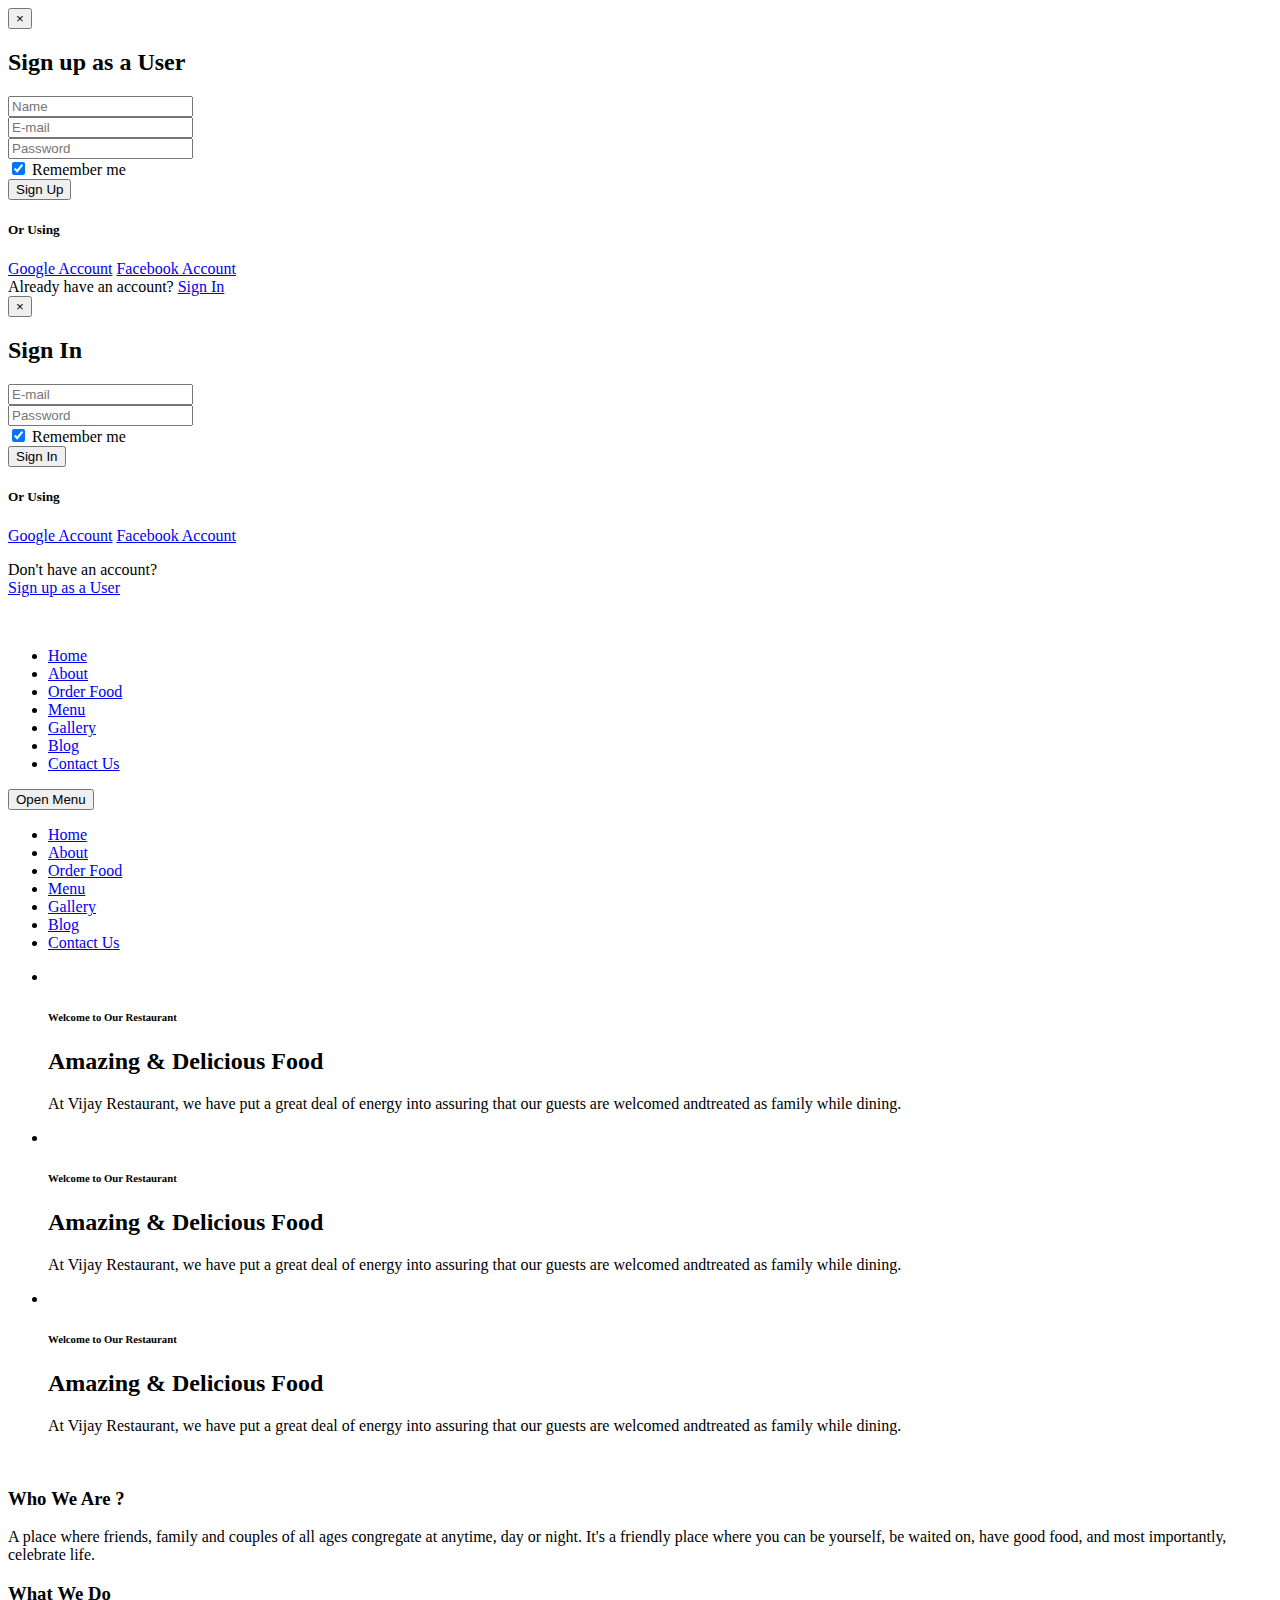
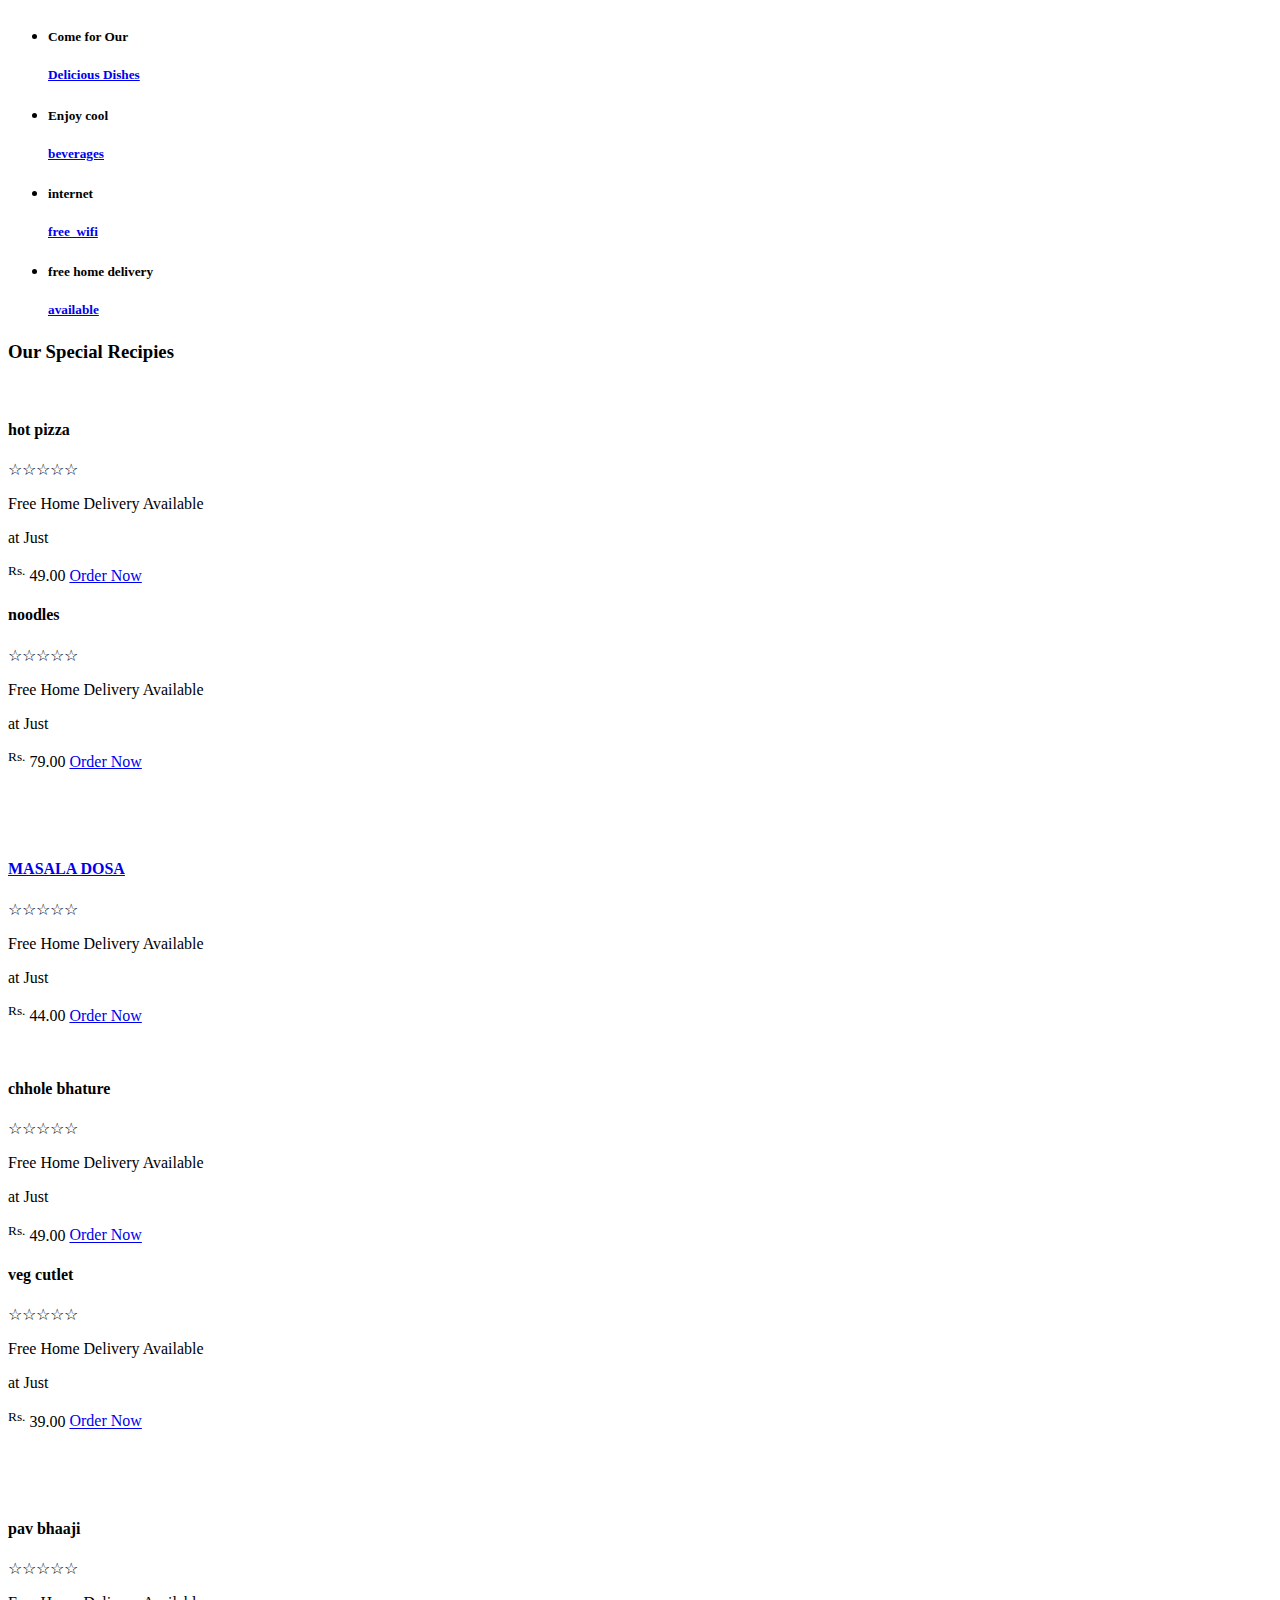
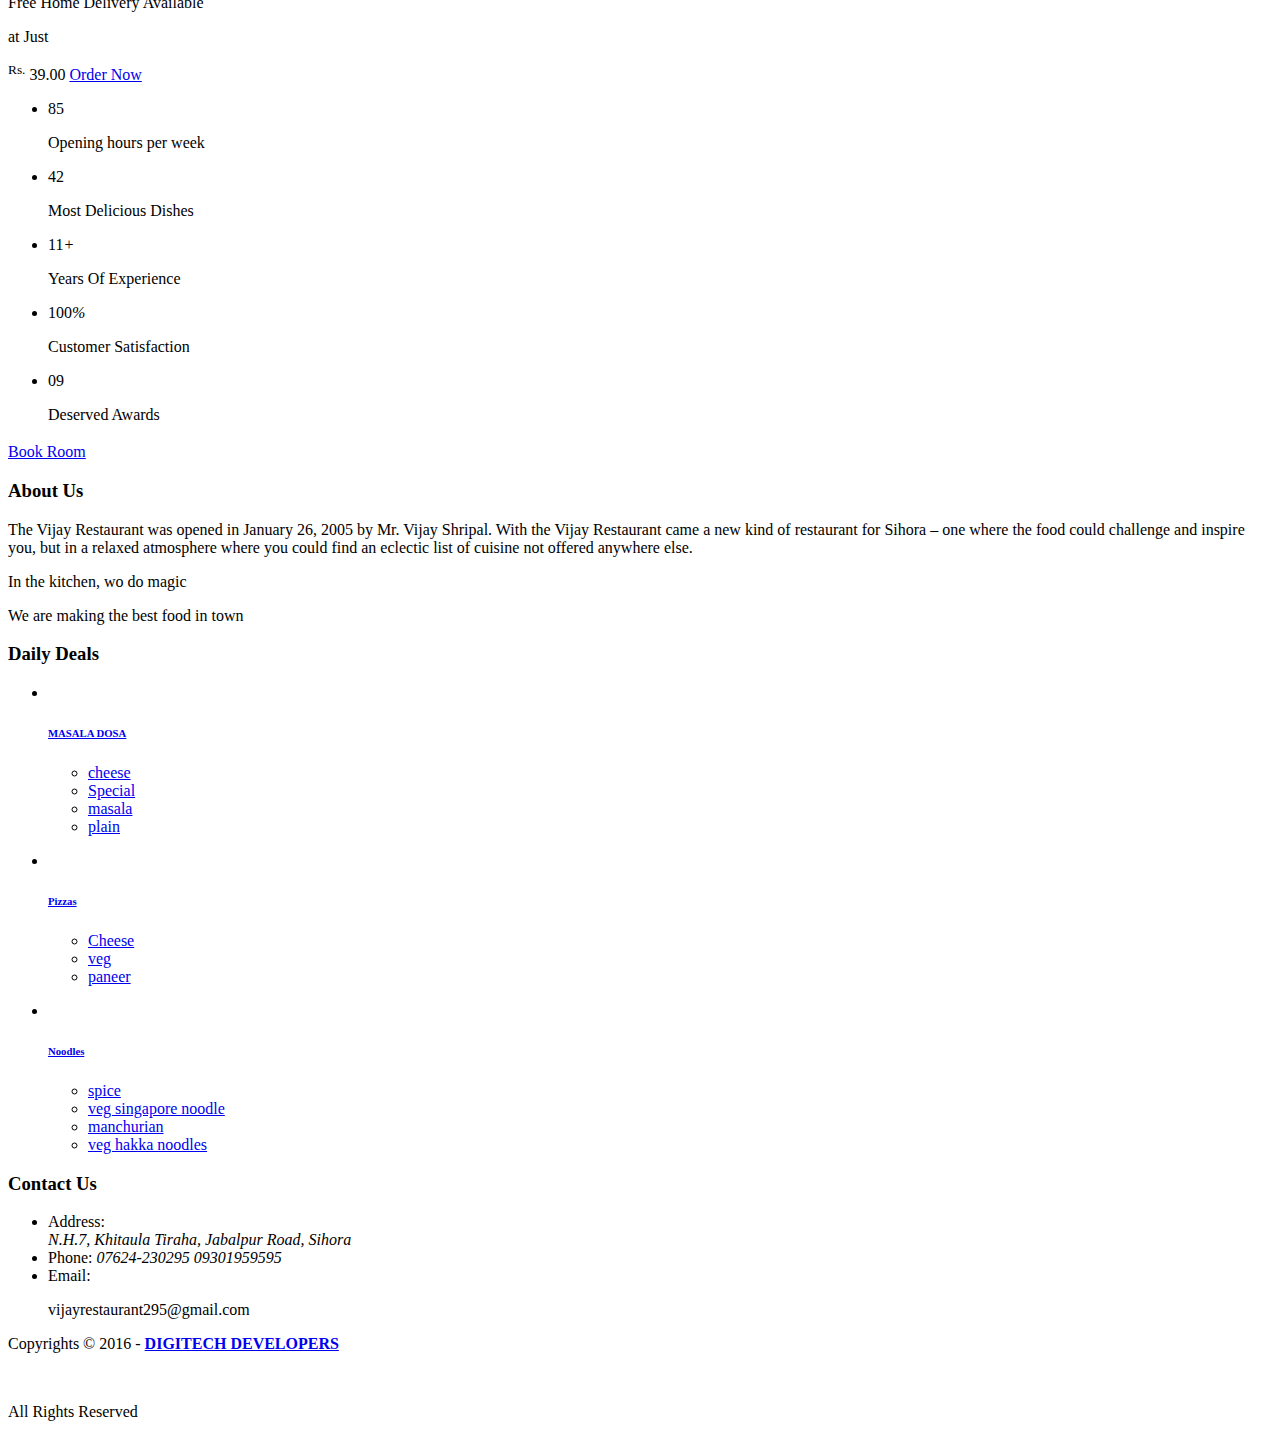
==== index.html @ c56034e5 "Update index.html" ====
<!DOCTYPE html>
<html lang="en">
	
<head>
	<meta charset="utf-8">
	<meta http-equiv="X-UA-Compatible" content="IE=edge">
	<meta name="viewport" content="width=device-width, initial-scale=1">

	<title>Vijay Restaurant</title>

	<!-- Bootstrap core CSS -->
	<link href="css/bootstrap.min.css" rel="stylesheet">
	<!-- Typography CSS -->
	<link href="css/typography.css" rel="stylesheet">
	<!-- Shortcodes CSS -->
	<link href="css/shortcodes.css" rel="stylesheet">
	<!-- Widget CSS -->
	<link href="css/widget.css" rel="stylesheet">
	<!-- Date Picker CSS -->
	<link href="css/datepicker.css" rel="stylesheet">
	<link href="css/jquery.timepicker.css" rel="stylesheet">
	<!-- SVG StyleSheet CSS -->
	<link href="svg/style.css" rel="stylesheet">
	<!-- Font Awesome StyleSheet CSS -->
	<link href="css/font-awesome.min.css" rel="stylesheet">
	<!-- Bx-Slider StyleSheet CSS -->
	<link href="css/jquery.bxslider.css" rel="stylesheet">
	<!-- Owl Carousel CSS -->
	<link href="css/owl.carousel.css" rel="stylesheet">
	<!-- Pretty Photo CSS -->
	<link href="css/prettyPhoto.css" rel="stylesheet">
	<!-- DL Menu CSS -->
	<link href="js/dl-menu/component.css" rel="stylesheet">
	<!-- Slectric CSS -->
	<link href="css/selectric.css" rel="stylesheet">
	<!-- Custom Main StyleSheet CSS -->
	<link href="style.css" rel="stylesheet">
	<!-- Color CSS -->
	<link href="css/color.css" rel="stylesheet">
	<!-- Responcive CSS -->
    <link href="css/responsive.css" rel="stylesheet">

</head>

<body>
	<!--KF KODE WRAPPER WRAP START-->
    <div class="kode_wrapper">
	    <!-- register Modal -->
	    <div class="modal fade" id="reg-box" tabindex="-1" role="dialog">
	        <div class="modal-dialog">
	        	<button type="button" class="close" data-dismiss="modal" aria-label="Close"><span aria-hidden="true">&times;</span></button>
	            <div class="modal-content">
	            	<!--SIGNIN AS USER START-->
	                <div class="user-box">
	                	<h2>Sign up as a User</h2>
	                    <!--FORM FIELD START-->
	                    <div class="form">
	                        <div class="input-container">
	                            <input type="text" placeholder="Name">
	                            <i class="fa fa-user"></i>
	                        </div>
	                        <div class="input-container">
	                            <input type="text" placeholder="E-mail">
	                            <i class="fa fa-envelope-o"></i>
	                        </div>
	                        <div class="input-container">
	                            <input type="password" placeholder="Password">
	                            <i class="fa fa-unlock"></i>
	                        </div>
	                        <div class="input-container">
	                            <label>
	                                <span class="radio">
	                                    <input type="checkbox" name="foo" value="1" checked>
	                                    <span class="radio-value" aria-hidden="true"></span>
	                                </span>
	                                <span>Remember me</span>
	                            </label>
	                        </div>
	                        <div class="input-container">
	                            <button class="btn-style">Sign Up</button>
	                        </div>
	                    </div>
	                    <!--FORM FIELD END-->
	                    <!--OPTION START-->
	                    <div class="option">
	                        <h5>Or Using</h5>
	                    </div>
	                    <!--OPTION END-->
	                    <!--OPTION START-->
	                    <div class="social-login">
	                        <a href="extra-images/recipie-1.jpg" class="google"><i class="fa fa-google-plus"></i>Google Account</a>
	                        <a href="extra-images/recipie-1.jpg" class="facebook"><i class="fa fa-facebook"></i>Facebook Account</a>
	                    </div>
	                    <!--OPTION END-->
	                </div>
	                <!--SIGNIN AS USER END-->
	                <div class="user-box-footer">
	                    Already have an account? <a href="extra-images/recipie-1.jpg">Sign In</a>
	                </div>
	                <div class="clearfix"></div>
	            </div>
	            <div class="clearfix"></div>
	        </div>
	    </div>
	    <!-- register Modal end-->
	    
	    <!-- SIGNIN MODEL START -->
	    <div class="modal fade" id="signin-box" tabindex="-1" role="dialog">
	        <div class="modal-dialog">
	        	<button type="button" class="close" data-dismiss="modal" aria-label="Close"><span aria-hidden="true">&times;</span></button>
	            <div class="modal-content">
	                <div class="user-box">
	                    <h2>Sign In</h2>
	                    <!--FORM FIELD START-->
	                    <div class="form">
	                        <div class="input-container">
	                            <input type="text" placeholder="E-mail">
	                            <i class="fa fa-envelope-o"></i>
	                        </div>
	                        <div class="input-container">
	                            <input type="password" placeholder="Password">
	                            <i class="fa fa-unlock"></i>
	                        </div>
	                        <div class="input-container">
	                            <label>
	                                <span class="radio">
	                                    <input type="checkbox" name="foo" value="1" checked>
	                                    <span class="radio-value" aria-hidden="true"></span>
	                                </span>
	                                <span>Remember me</span>
	                            </label>
	                        </div>
	                        <div class="input-container">
	                            <button class="btn-style">Sign In</button>
	                        </div>
	                    </div>
	                    <!--FORM FIELD END-->
	                    <!--OPTION START-->
	                    <div class="option">
	                        <h5>Or Using</h5>
	                    </div>
	                    <!--OPTION END-->
	                    <!--OPTION START-->
	                    <div class="social-login">
	                        <a href="extra-images/recipie-1.jpg" class="google"><i class="fa fa-google-plus"></i>Google Account</a>
	                        <a href="extra-images/recipie-1.jpg" class="facebook"><i class="fa fa-facebook"></i>Facebook Account</a>
	                    </div>
	                    <!--OPTION END-->
	                
	                </div>
	                <div class="user-box-footer">
	                    <p>Don't have an account?<br><a href="extra-images/recipie-1.jpg">Sign up as a User</a></p>
	                </div>
	                <div class="clearfix"></div>
	            </div>
	            <div class="clearfix"></div>
	        </div>
	    </div>
	    <!-- SIGNIN MODEL END -->

		<!--HEADER START-->
    	<header>
    		<!--TOP BAR START-->
            <!--TOP BAR END-->
            <div class="container">
            	<!--LOGO START-->
            	<div class="kode-logo">
                	<a href="http://vijayrestaurent.com"><img src="extra-images/logo-main.png" alt=""/></a>
                </div>
                <!--LOGO END-->
                <!--Navigation Wrap Start-->
                <div class="kode_navigation_outr_wrap">       
                    <!--Navigation Wrap Start-->
                    <div class="kode_ui_element nav">
                        <!--Navigation Wrap Start-->
                        <div class="kode_menu">
                            <ul>
                                <li class="active"><a href="index.html">Home</a>
                                </li>
                                <li><a href="about-us.html">About</a></li>
                                <li><a href="our-menu.html">Order Food</a>
                                </li>
                                <li><a href="reservation.html">Menu</a>
                                	
                                </li>
                                <li><a href="messoner-gallery2.html">Gallery</a>
                                	
                                </li>
                                <li><a href="http://vijayrestaurant.blogspot.in/">Blog</a>
	                               
                                </li>
                                <li><a href="contact-us.html">Contact Us</a></li>
                            </ul>
                        </div>
                        <!--Navigation Wrap End-->
                        <!--DL Menu Start-->
                        <div id="kode-responsive-navigation" class="dl-menuwrapper">
                            <button class="dl-trigger">Open Menu</button>
                            <ul class="dl-menu">
                                <li class="active"><a href="index.html">Home</a>
                                	
                                </li>
                                <li><a href="about-us.html">About</a></li>
                                <li class="menu-item kode-parent-menu"><a href="our-menu.html">Order Food</a>
                                   
                                </li>
                                <li class="menu-item kode-parent-menu"><a href="reservation.html">Menu</a>
                                 
                                </li>
                                <li class="menu-item kode-parent-menu"><a href="messoner-gallery2.html">Gallery</a>
                                    
                                </li>
                                <li class="menu-item kode-parent-menu"><a href="http://www.vijayrestaurant.blogspot.in">Blog</a>
                                  
                                </li>
                                <li><a href="contact-us.html">Contact Us</a></li>
                            </ul>
                        </div>
                        <!--DL Menu END-->
                    </div>
                    <!--Navigation Wrap End-->
                </div>
                <!--Navigation Wrap End-->
            </div>
		</header>
		<!--HEADER END-->
		<!--HOME PAGE BANNER START-->
		<div class="kode-home-banner">
			<ul class="bxslider">
                <li>
                    <img src="extra-images/banner-2.jpg" alt=""/>
                    <div class="kode_caption">
                        <h6>Welcome to Our Restaurant</h6>
                        <h2>Amazing & Delicious Food</h2>
                        <p>At Vijay Restaurant, we have put a great deal <span> of energy into assuring that our guests are welcomed and</span><span>treated as family while dining.</span></p>
                    </div>
                </li>
                <li>
                    <img src="extra-images/banner-1.jpg" alt=""/>
                    <div class="kode_caption">
                        <h6>Welcome to Our Restaurant</h6>
                        <h2>Amazing & Delicious Food</h2>
                        <p>At Vijay Restaurant, we have put a great deal <span>of energy into assuring that our guests are welcomed and</span><span>treated as family while dining.</span></p>
                    </div>
                </li>
                <li>
                    <img src="extra-images/banner-12.jpg" alt=""/>
                    <div class="kode_caption">
                        <h6>Welcome to Our Restaurant</h6>
                        <h2>Amazing & Delicious Food</h2>
                        <p>At Vijay Restaurant, we have put a great deal <span>of energy into assuring that our guests are welcomed and</span><span>treated as family while dining.</span></p>
                    </div>
                </li>
              
            </ul>
		</div>
		<!--HOME PAGE BANNER END-->


		<div class="kf_content_wrap">
			<!--WE ARE SECTION START-->
			<section class="we-are-bg">
				<div class="container">
					<!--WE ARE WRAP START-->
					<div class="kode-we-are-wrap ">
						<div class="thumb">
							<figure>
								<img src="extra-images/we-are.png" alt=""/>
							</figure>
						</div>
						<div class="text">
							<div class="kode-food-hdg-5 mgn-adj">
								<h3>Who <b>We Are ?</b></h3>
							</div>
							<p>A place where friends, family and couples of all ages congregate at anytime, day or night. It's a friendly place where you can be yourself, be waited on, have good food, and most importantly, celebrate life.
</p>

							<div class="kode-food-hdg-5">
								<h3>What <b>We Do</b></h3>
							</div>
							<!--FOOD META START-->
							<ul class="kode-food-meta">
								<li>
									<i class="icon-food"></i>
									<div class="kode-link-hd">
										<h5>Come for Our</h5>
										<h5><a href="extra-images/recipie-1.jpg">Delicious Dishes</a></h5>
									</div>
								</li>
								<li>
									<i class="icon-drink-1"></i>
									<div class="kode-link-hd">
									  <h5>Enjoy cool </h5>
									  <h5><a href="extra-images/recipie-1.jpg">beverages</a></h5>
									</div>
								</li>
								<li>
                                
                                
                                
									<i class="icon-food"></i>
									<div class="kode-link-hd">
									  <h5>internet</h5>
									  <h5><a href="extra-images/recipie-1.jpg">free &nbsp;wifi</a></h5>
									</div>
								</li>
								<li>
									<i class="icon-food"></i>
									<div class="kode-link-hd">
									  <h5>free home delivery</h5>
									  <h5><a href="extra-images/recipie-1.jpg">available</a></h5>
									</div>
								</li>
							</ul>
							<!--FOOD META END-->
						</div>
					</div>
					<!--WE ARE WRAP END-->
				</div>
			</section>
			<!--WE ARE SECTION END-->
			<!--SPECIAL RECIPIES SECTION START-->
			<section class="kode-sp-recipies-bg">
					<!--HEADING 4 START-->
					<!--HEADING 4 START-->
					<div class="kode-food-hdg-4">
						<h3>Our <b>Special Recipies</b></h3>
					</div>
					<!--HEADING 4 END-->
					<div class="kode-sp-recipies">
						<div class="container">
							<!--RECIPIES DES START-->
							<div class="kode-recipies-des">
								<figure>
									<a data-rel="prettyPhoto[]"  href="extra-images/recipie-1.jpg"><img src="extra-images/recipie-1.jpg" alt=""/></a>
								</figure>
								<div class="text">
									<i class="icon-food-2"></i>
									<h4>hot pizza</h4>
									<div class="rating">
										<span>☆</span><span>☆</span><span>☆</span><span>☆</span><span>☆</span>
									</div>
																		<p>Free Home Delivery Available</p>
									<p> at Just </p>

									<span><sup>Rs.</sup> 49.00</span>&nbsp;<a class="kode_link_2" href="Order food form/form1.html">Order Now</a></div>
							</div>
							<!--RECIPIES DES END-->
							<!--RECIPIES DES START-->
							<div class="kode-recipies-des">
								<div class="text">
									<i class="icon-food-2"></i>
									<h4>noodles</h4>
									<div class="rating">
										<span>☆</span><span>☆</span><span>☆</span><span>☆</span><span>☆</span>
									</div>
																		<p>Free Home Delivery Available</p>
									<p> at Just </p>

									<span><sup>Rs.</sup> 79.00</span>&nbsp;<a class="kode_link_2" href="Order food form/form1.html">Order Now</a></div>
								<figure>
									<a href="extra-images/recipie-1.jpg"><img src="extra-images/recipie-2.jpg" alt=""/></a>
								</figure>
							</div>
							<!--RECIPIES DES END-->
							<!--RECIPIES DES START-->
							<div class="kode-recipies-des">
								<figure>
									<a data-rel="prettyPhoto[]"  href="extra-images/recipie-3.jpg"><img src="extra-images/recipie-3.jpg" alt=""/></a>
								</figure>
								<div class="text">
									<i class="icon-food-2"></i>
									<h4><a href="extra-images/recipie-1.jpg">MASALA DOSA
</a></h4>
									<div class="rating">
										<span>☆</span><span>☆</span><span>☆</span><span>☆</span><span>☆</span>
									</div>
																		<p>Free Home Delivery Available</p>
									<p> at Just </p>

									<span><sup>Rs.</sup> 44.00</span>&nbsp;<a class="kode_link_2" href="Order food form/form1.html">Order Now</a></div>
							</div>
							<!--RECIPIES DES END-->
							<!--RECIPIES DES START-->
							<div class="kode-recipies-des">
								<figure>
									<a data-rel="prettyPhoto[]" href="extra-images/recipie-4.jpg"><img src="extra-images/recipie-4.jpg" alt=""/></a>
								</figure>
								<div class="text">
									<i class="icon-food-2"></i>
									<h4>chhole bhature</h4>
									<div class="rating">
										<span>☆</span><span>☆</span><span>☆</span><span>☆</span><span>☆</span>
									</div>
																		<p>Free Home Delivery Available</p>
									<p> at Just </p>

									<span><sup>Rs.</sup> 49.00</span>&nbsp;<a class="kode_link_2" href="Order food form/form1.html">Order Now</a></div>
							</div>
							<!--RECIPIES DES END-->
							<!--RECIPIES DES START-->
							<div class="kode-recipies-des">
								<div class="text">
									<i class="icon-food-2"></i>
									<h4>veg cutlet</h4>
									<div class="rating">
										<span>☆</span><span>☆</span><span>☆</span><span>☆</span><span>☆</span>
									</div>
																		<p>Free Home Delivery Available</p>
									<p> at Just </p>

									<span><sup>Rs.</sup> 39.00</span>&nbsp;<a class="kode_link_2" href="Order food form/form1.html">Order Now</a></div>
								<figure>
									<a data-rel="prettyPhoto[]" href="extra-images/recipie-5.jpg"><img src="extra-images/recipie-5.jpg" alt=""/></a>
								</figure>
							</div>
							<!--RECIPIES DES END-->
							<!--RECIPIES DES START-->
							<div class="kode-recipies-des">
								<figure>
									<a data-rel="prettyPhoto[]" href="extra-images/recipie-6.jpg"><img src="extra-images/recipie-6.jpg" alt=""/></a>
								</figure>
								<div class="text">
									<i class="icon-food-2"></i>
									<h4>pav bhaaji</h4>
									<div class="rating">
										<span>☆</span><span>☆</span><span>☆</span><span>☆</span><span>☆</span>
									</div>
																		<p>Free Home Delivery Available</p>
									<p> at Just </p>

									<span><sup>Rs.</sup> 39.00</span> <a class="kode_link_2" href="Order food form/form1.html">Order Now</a></div>
							</div>
							<!--RECIPIES DES END-->
						</div>
					</div>
			</section>
			<!--SPECIAL RECIPIES SECTION END-->
			<!--MASTER CHEF SECTION START-->
			<!--MASTER CHEF SECTION END-->
			<!--COUNTER UP SECTION START-->
            			<div class="counterup-bg">
				<ul class="kode-counter-up">
					<li>
						<span class="counter">85</span>
						<p>Opening hours per week</p>
					</li>
					<li>
						<span class="counter">42</span>
						<p>Most Delicious Dishes</p>
					</li>
					<li>
						<span class="counter">11</span><i>+</i>
						<p>Years Of Experience</p>
					</li>
					<li>
						<span class="counter">100</span><i>%</i>
						<p>Customer Satisfaction</p>
					</li>
					<li>
						<span class="counter">09</span>
						<small></small>
						<p>Deserved Awards</p>
					</li>
				</ul>
			</div>

			<!--COUNTER UP SECTION END-->
			<!--OUR BLOG SECTION START-->
			<!--OUR BLOG SECTION END-->
			<!--RESERVATION SECTION START-->
			<section class="kode-reservation-bg">
				<div class="container">
					<!--HEADING 4 START-->
					<div class="kode-food-hdg-4">
					  <h3></h3>
                    <div class="kode_caption">
                        <a class="kode_link_2" href="form.html">Book Room<i class="fa fa-long-arrow-right"></i></a>
                    </div>
                   
					</div>
					</div>
			</section>
			<!--RESERVATION SECTION END-->
			<!--TESTIMONIAL SECTION START-->
			<!--TESTIMONIAL SECTION END-->
		</div>
		<!--FOOTER START-->
		<footer class="footer-bg">
			<div class="container">
				<div class="row">
					<div class="col-md-4">
						<!--WIDGeT WIDGET_TEXT START-->
						<div class="widget widget-text">
							<div class="kode-food-hdg-7">
								<h3>About Us</h3>
							</div>
							<p>The Vijay Restaurant was opened in January 26, 2005 by Mr. Vijay Shripal.  With the Vijay Restaurant came a new kind of restaurant for Sihora – one where the food could challenge and inspire you, but in a relaxed atmosphere where you could find an eclectic list of cuisine not offered anywhere else.</p>
							<p class="blockquote-3" href="extra-images/recipie-1.jpg">In the kitchen, wo do magic</p>
							<span>We are making the best food in town</span>
						</div>
						<!--WIDGeT WIDGET_TEXT END-->
					</div>
					<div class="col-md-4">
						<!--WIDGeT WIDGET_DEAL META START-->
						<div class="widget widget-deal-meta">
							<div class="kode-food-hdg-7">
								<h3>Daily Deals</h3>
							</div>
							<ul class="deal-meta">
								<li>
									<div class="deal-thumb">
										<figure><a data-rel="prettyPhoto[]" href="extra-images/foote-deal-thumb1.png"><img src="extra-images/foote-deal-thumb1.png" alt=""/></a></figure>
										<div class="text">
											<h6><a href="our-menu.html">MASALA DOSA</a></h6>
											<ul class="deal-meta-links">
												<li><a href="our-menu.html">cheese</a></li>
												<li><a href="our-menu.html">Special</a></li>
												<li><a href="our-menu.html">masala</a></li>
												<li><a href="our-menu.html">plain</a></li>
											</ul>
										</div>
									</div>
								</li>
								<li>
									<div class="deal-thumb">
										<figure><a data-rel="prettyPhoto[]" href="extra-images/foote-deal-thumb2.jpg"><img src="extra-images/foote-deal-thumb2.jpg" alt=""/></a></figure>
										<div class="text">
											<h6><a href="our-menu.html"">Pizzas</a></h6>
											<ul class="deal-meta-links">
												<li><a href="our-menu.html">Cheese</a></li>
												<li><a href="our-menu.html">veg</a></li>
												<li><a href="our-menu.html">paneer</a></li>
											</ul>
										</div>
									</div>
								</li>
								<li>
									<div class="deal-thumb">
										<figure><a data-rel="prettyPhoto[]" href="extra-images/foote-deal-thumb3.jpg"><img src="extra-images/foote-deal-thumb3.jpg" alt=""/></a></figure>
										<div class="text">
											<h6><a href="our-menu.html"">Noodles</a></h6>
											<ul class="deal-meta-links">
												<li><a href="our-menu.html">spice</a></li>
												<li><a href="our-menu.html">veg singapore noodle</a></li>
												<li><a href="our-menu.html">manchurian</a></li>
												<li><a href="our-menu.html">veg hakka noodles</a></li>
											</ul>
										</div>
									</div>
								</li>
							</ul>
						</div>
						<!--WIDGeT WIDGET_DEAL META END-->
					</div>
					<div class="col-md-4">
						<!--WIDGeT WIDGET_CONTACT US START-->
						<div class="widget widget-contact-us">
							<div class="kode-food-hdg-7">
								<h3>Contact Us</h3>
							</div>
							<ul class="contact-links">
								<li>
									<span><i class="fa fa-map-marker"></i>Address:</span>
									<address>N.H.7, Khitaula Tiraha, Jabalpur Road, Sihora </address>
								</li>
								<li>
									<span><i class="fa fa-phone"></i>Phone:</span>
									<em>07624-230295 </em>	<em> 09301959595</em>

								</li>
								<li><span><i class="fa fa-envelope"></i>Email:</span><p href="extra-images/recipie-1.jpg">vijayrestaurant295@gmail.com </p></li>
							</ul>
						</div>
						<!--WIDGeT WIDGET_CONTACT US END-->
					</div>
				</div>
			</div>
		</footer>
		<!--FOOTER END-->
		<div class="kode-copyright">
			<div class="container">
				<div class="pull-left">					<p>Copyrights © 2016 - <a href="http://infoportal.co.in"><b>DIGITECH DEVELOPERS</b></a> </p>
</div>
				<div class="kofe-footer-logo">
					<a href="index.html"><img src="extra-images/footer-logo.png" alt=""/></a>
				</div>
				<div class="pull-right">
					<p>All Rights Reserved</p>
				</div>
			</div>
		</div>
		<!-- START GO UP -->
        <div class="go-up">
            <a href="extra-images/recipie-1.jpg" ><i class="fa fa-chevron-up"></i></a>    
        </div>
        <!--END GO UP-->
		
    </div>
    <!--KF KODE WRAPPER WRAP END-->
	<!--Bootstrap core JavaScript-->
	<script src="js/jquery.js"></script>
	<script src="js/bootstrap.min.js"></script>
	<script src="js/bootstrap-datepicker.js"></script>
	<script src="js/jquery.timepicker.js"></script>
	<!--Bx-Slider JavaScript-->
	<script src="js/jquery.bxslider.min.js"></script>
	<!--Owl Carousel JavaScript-->
	<script src="js/owl.carousel.min.js"></script>
	<!--Map-->
	<script src="https://maps.googleapis.com/maps/api/js?v=3.exp&amp;sensor=false"></script>
	<!--Pretty Photo JavaScript-->
	<script src="js/jquery.prettyPhoto.js"></script>
	<!--Full Calender JavaScript-->
	<script src="js/moment.min.js"></script>
	<script src="js/fullcalendar.min.js"></script>
	<script src="js/jquery.downCount.js"></script>
	<!--Image Filterable JavaScript-->
	
	<!--Accordian JavaScript-->
	
	<!--Number Count (Waypoints) JavaScript-->
	<script src="js/waypoints-min.js"></script>
	<!-- include Masonry -->
	<script src="js/isotope.pkgd.min.js"></script> 
	<script src="js/jquery.selectric.min.js"></script>
	<!--Dl Menu Script-->
	<script src="js/dl-menu/modernizr.custom.js"></script>
	<!--Dl Menu Script-->
	<script src="js/dl-menu/jquery.dlmenu.js"></script>
	<!--Custom JavaScript-->
	<script src="js/custom.js"></script>


    
</body>


</html>
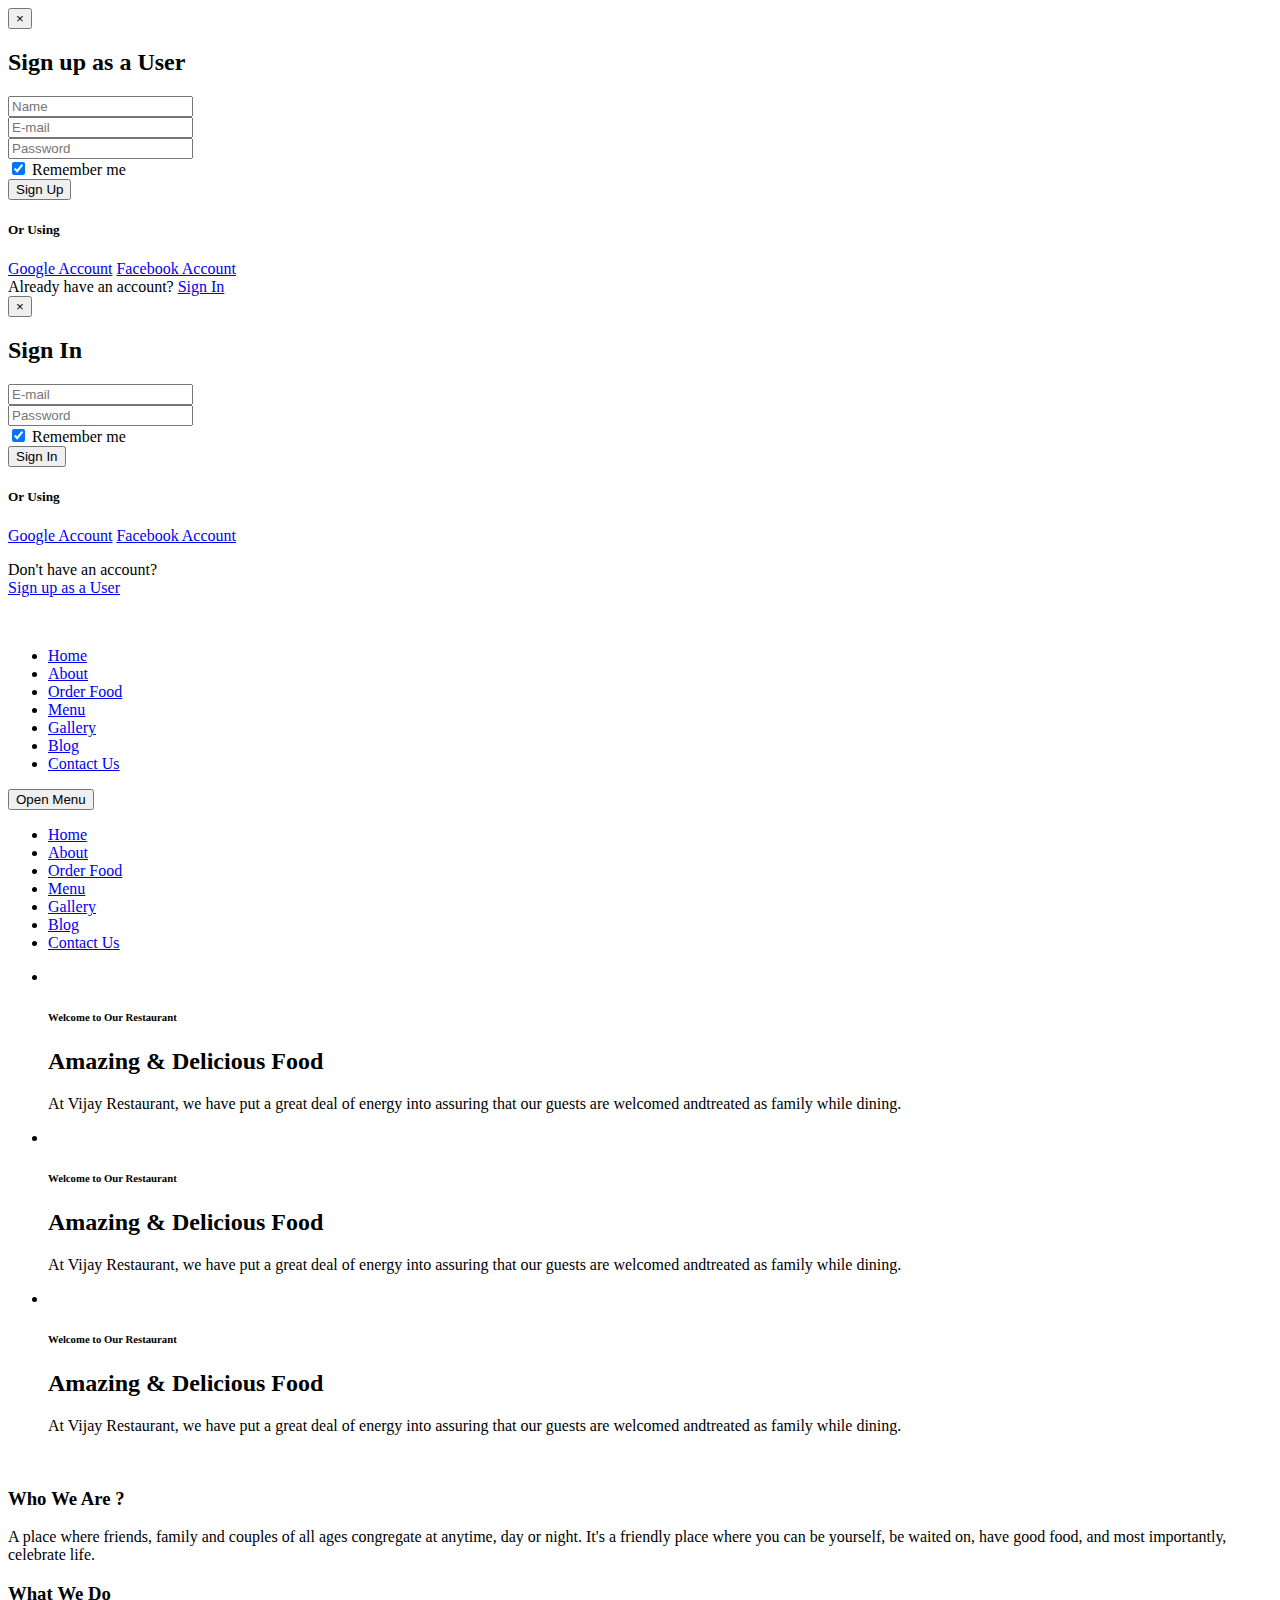
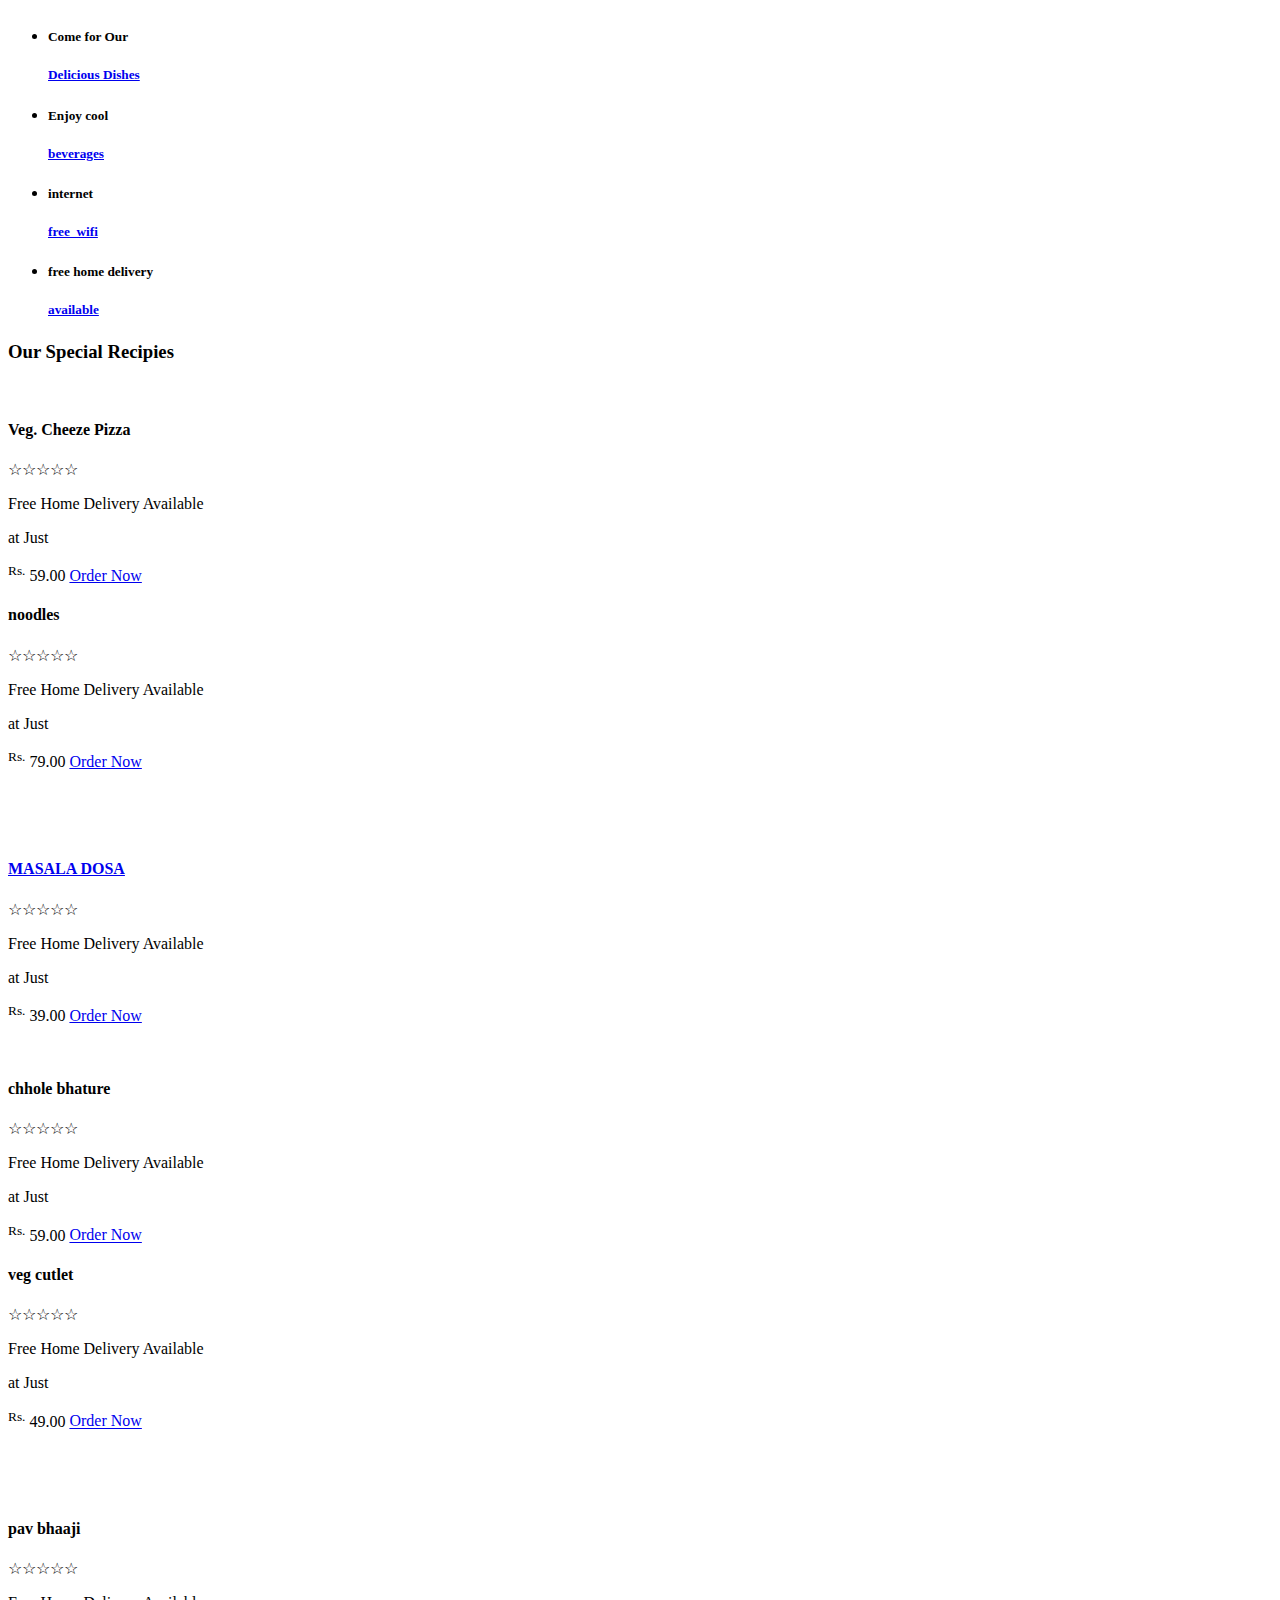
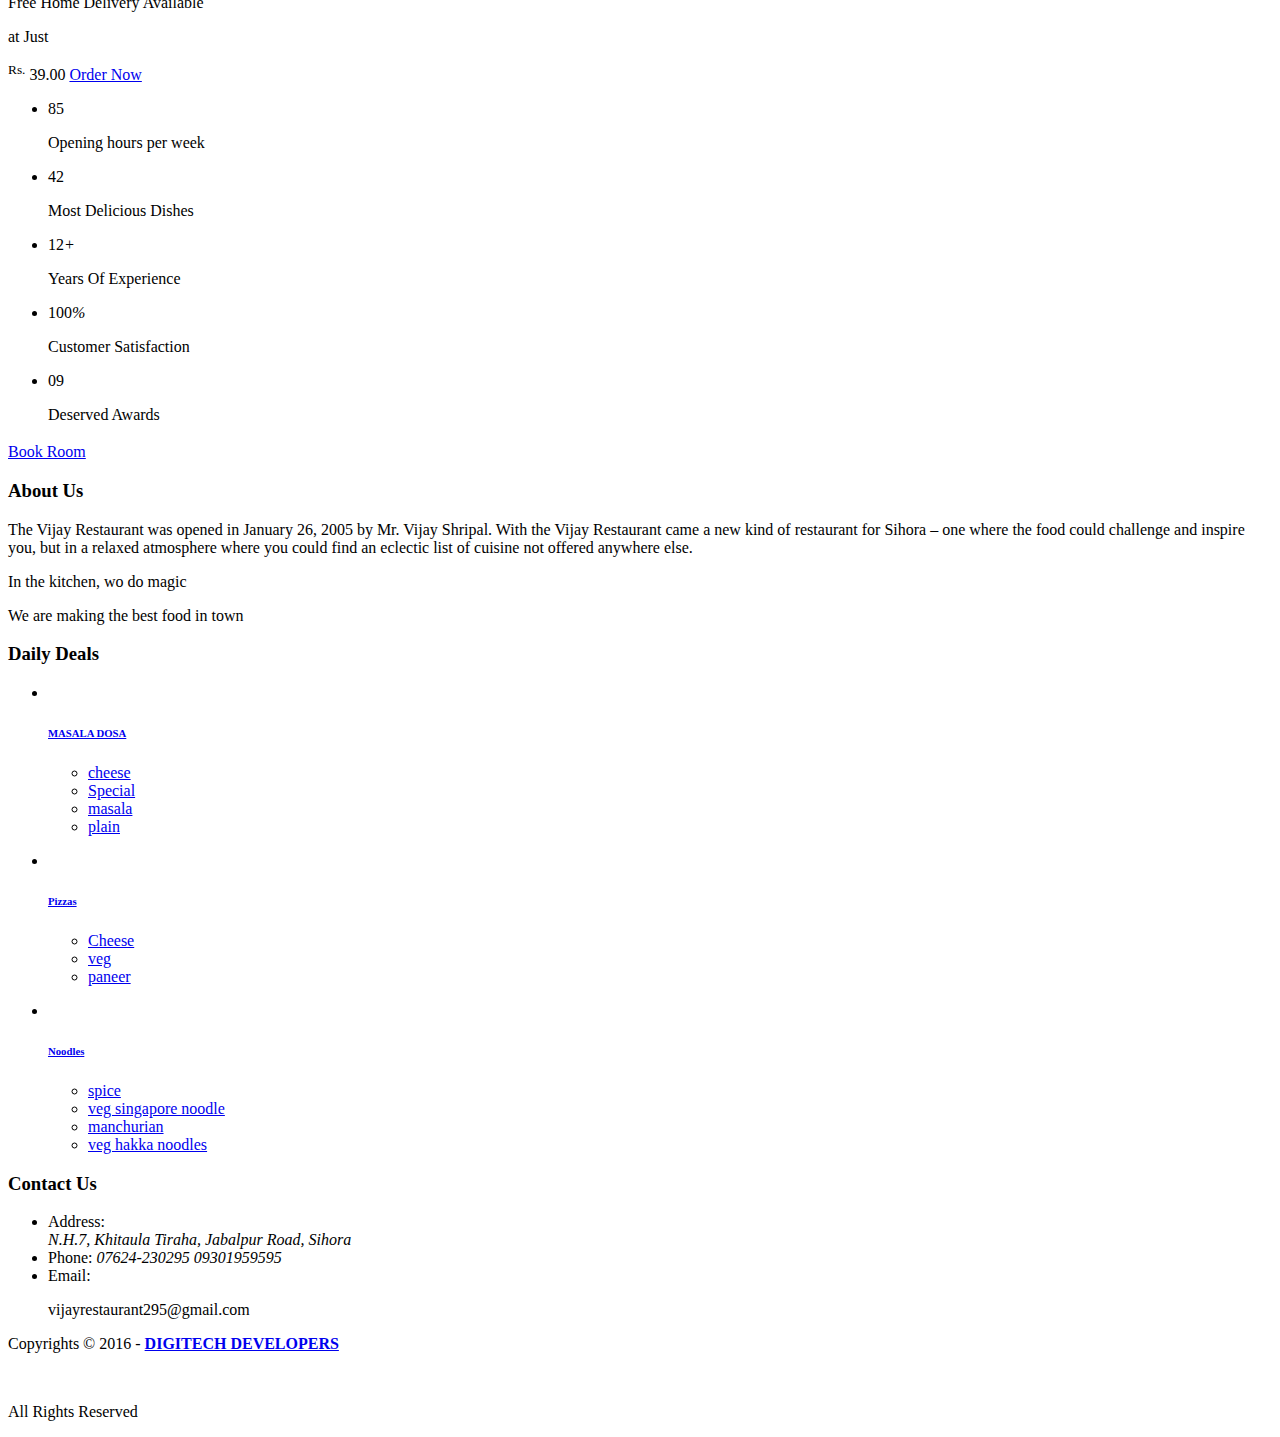
==== commit 880e66bc: "Update index.html" ====
--- a/index.html
+++ b/index.html
@@ -264,6 +264,7 @@
 					<!--WE ARE WRAP START-->
 					<div class="kode-we-are-wrap ">
 						<div class="thumb">
+	
 							<figure>
 								<img src="extra-images/we-are.png" alt=""/>
 							</figure>
@@ -336,14 +337,14 @@
 								</figure>
 								<div class="text">
 									<i class="icon-food-2"></i>
-									<h4>hot pizza</h4>
+									<h4>Veg. Cheeze Pizza</h4>
 									<div class="rating">
 										<span>☆</span><span>☆</span><span>☆</span><span>☆</span><span>☆</span>
 									</div>
 																		<p>Free Home Delivery Available</p>
 									<p> at Just </p>
 
-									<span><sup>Rs.</sup> 49.00</span>&nbsp;<a class="kode_link_2" href="Order food form/form1.html">Order Now</a></div>
+									<span><sup>Rs.</sup> 59.00</span>&nbsp;<a class="kode_link_2" href="Order food form/form1.html">Order Now</a></div>
 							</div>
 							<!--RECIPIES DES END-->
 							<!--RECIPIES DES START-->
@@ -378,7 +379,7 @@
 																		<p>Free Home Delivery Available</p>
 									<p> at Just </p>
 
-									<span><sup>Rs.</sup> 44.00</span>&nbsp;<a class="kode_link_2" href="Order food form/form1.html">Order Now</a></div>
+									<span><sup>Rs.</sup> 39.00</span>&nbsp;<a class="kode_link_2" href="Order food form/form1.html">Order Now</a></div>
 							</div>
 							<!--RECIPIES DES END-->
 							<!--RECIPIES DES START-->
@@ -395,7 +396,7 @@
 																		<p>Free Home Delivery Available</p>
 									<p> at Just </p>
 
-									<span><sup>Rs.</sup> 49.00</span>&nbsp;<a class="kode_link_2" href="Order food form/form1.html">Order Now</a></div>
+									<span><sup>Rs.</sup> 59.00</span>&nbsp;<a class="kode_link_2" href="Order food form/form1.html">Order Now</a></div>
 							</div>
 							<!--RECIPIES DES END-->
 							<!--RECIPIES DES START-->
@@ -409,7 +410,7 @@
 																		<p>Free Home Delivery Available</p>
 									<p> at Just </p>
 
-									<span><sup>Rs.</sup> 39.00</span>&nbsp;<a class="kode_link_2" href="Order food form/form1.html">Order Now</a></div>
+									<span><sup>Rs.</sup> 49.00</span>&nbsp;<a class="kode_link_2" href="Order food form/form1.html">Order Now</a></div>
 								<figure>
 									<a data-rel="prettyPhoto[]" href="extra-images/recipie-5.jpg"><img src="extra-images/recipie-5.jpg" alt=""/></a>
 								</figure>
@@ -450,7 +451,7 @@
 						<p>Most Delicious Dishes</p>
 					</li>
 					<li>
-						<span class="counter">11</span><i>+</i>
+						<span class="counter">12</span><i>+</i>
 						<p>Years Of Experience</p>
 					</li>
 					<li>
@@ -475,7 +476,7 @@
 					<div class="kode-food-hdg-4">
 					  <h3></h3>
                     <div class="kode_caption">
-                        <a class="kode_link_2" href="form.html">Book Room<i class="fa fa-long-arrow-right"></i></a>
+                        <a class="kode_link_2" href="http://formmail-maker.com/ini/20170815-d925/form.php">Book Room<i class="fa fa-long-arrow-right"></i></a>
                     </div>
                    
 					</div>
